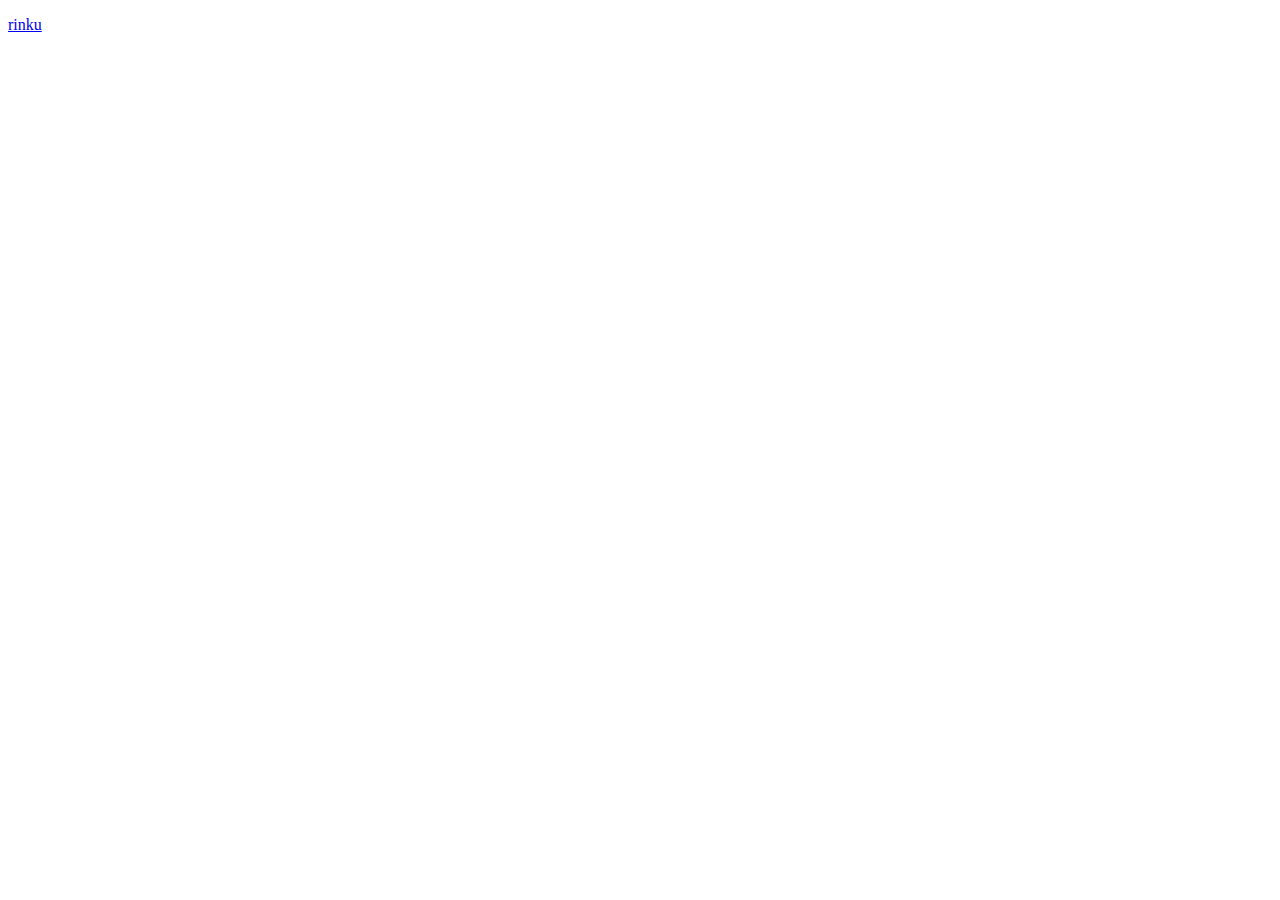
==== index.html @ a2728883 "第一回授業" ====
<!DOCTYPE html>
<html lang="ja">
  <head>
    <meta charset="UTF-8" />
    <meta http-equiv="X-UA-Compatible" content="IE=edge" />
    <meta name="viewport" content="width=device-width, initial-scale=1.0" />
    <link rel="stylesheet" href="./css/reset.css" />
    <link rel="stylesheet" href="./css/style.css" />
    <title>TeamOCA</title>
  </head>

  <body background="./img/xabout.jpg">
    <div class="container">
      <!-- ヘッダー -->
      <!-- <header class="header">
        <div class="header_container">
          <div class="header_logo">
            <img src="./img/logo.png" alt="" />
          </div>
          <div class="header_menu"></div>
        </div>
      </header> -->
    </div>
  </body>
  <a href="news.html"><p>rinku</p></a>
</html>
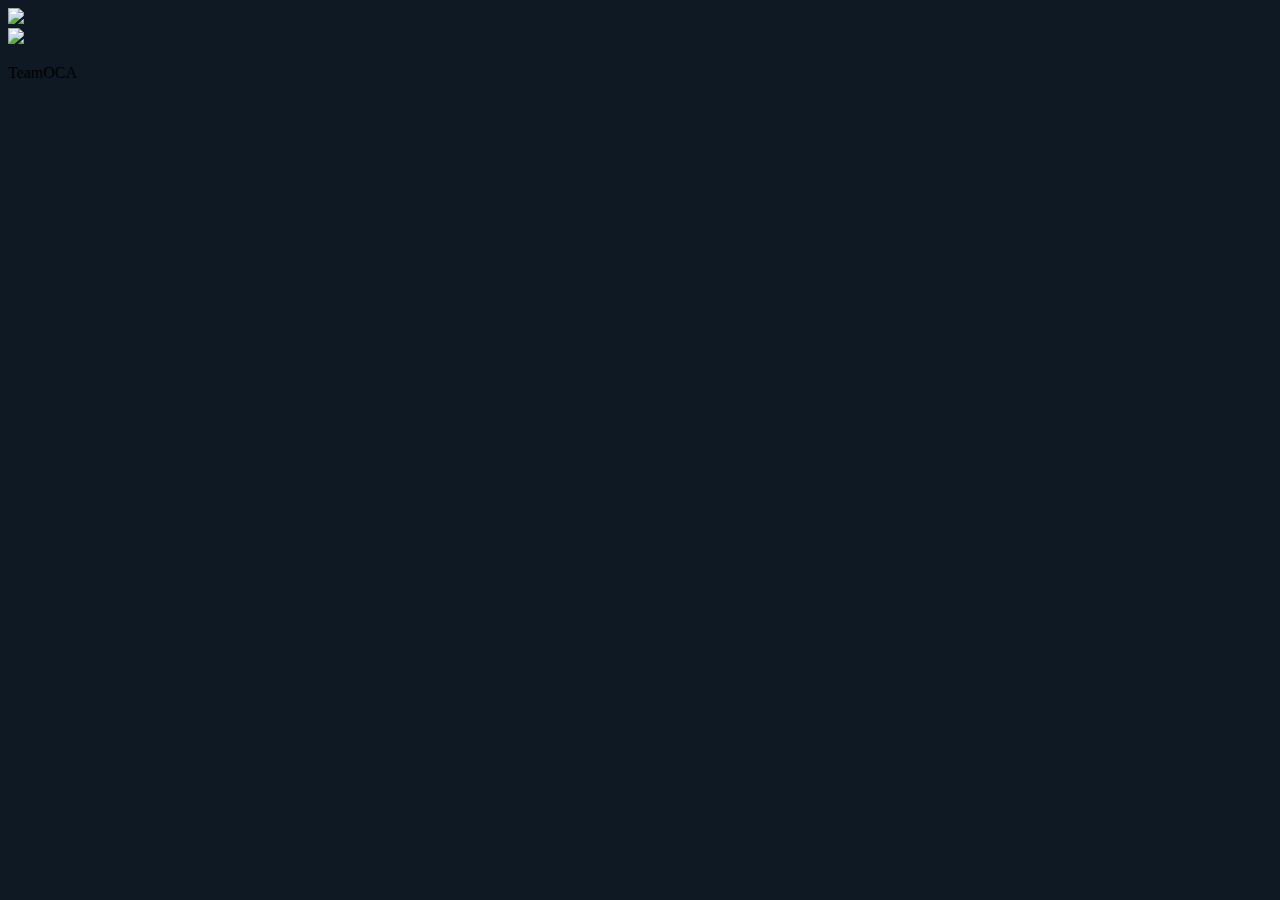
==== commit f2552f17: "第二回課題" ====
--- a/index.html
+++ b/index.html
@@ -9,18 +9,25 @@
     <title>TeamOCA</title>
   </head>
 
-  <body background="./img/xabout.jpg">
+  <body>
+    <img src="./img/logo.png" art="ヒト玉" style="width: 10vh" />
     <div class="container">
-      <!-- ヘッダー -->
-      <!-- <header class="header">
+      <img src="./img/about.jpg" />
+      <p class="header">TeamOCA</p>
+      <header class="header">
         <div class="header_container">
           <div class="header_logo">
-            <img src="./img/logo.png" alt="" />
+            <img src="./img/a" alt="" />
           </div>
           <div class="header_menu"></div>
         </div>
-      </header> -->
+      </header>
     </div>
   </body>
-  <a href="news.html"><p>rinku</p></a>
+  <!-- <a href="news.html"><p>rinku</p></a> -->
+
+  <style>
+    header {
+    }
+  </style>
 </html>
--- a/css/style.css
+++ b/css/style.css
@@ -0,0 +1,40 @@
+/* ページ全体 */
+
+body {
+  background-color: #0f1923;
+}
+
+/** ヘッダー */
+
+.hader {
+  color: aquamarine;
+  padding: 10px;
+}
+.header_container {
+  display: flex;
+  flex-direction: row;
+  justify-content: space-between;
+  padding: 14px 0 8px 0;
+}
+
+.header_logo {
+}
+
+.logo_image {
+}
+
+.header_menu {
+}
+
+/* リンク文字 */
+
+.header_menu_item a {
+}
+
+/* リンク文字ホバー時 */
+
+a:hover {
+}
+
+.contents_item h1 {
+}
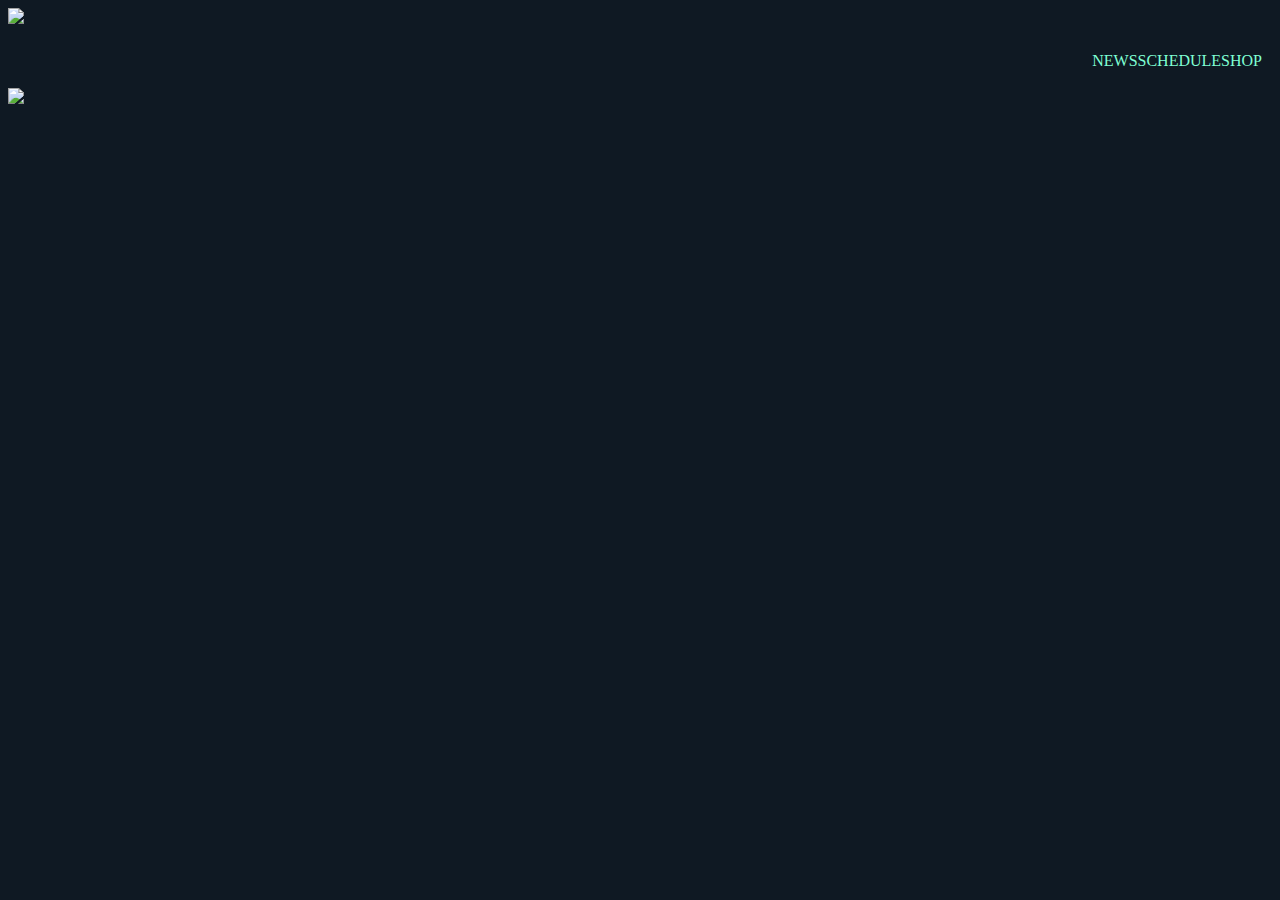
==== commit 4f8755e0: "第三回５月７日" ====
--- a/index.html
+++ b/index.html
@@ -10,24 +10,19 @@
   </head>
 
   <body>
-    <img src="./img/logo.png" art="ヒト玉" style="width: 10vh" />
+     <img src="./img/logo.png" art="ヒト玉" style="width: 5vh" padding:1px />
     <div class="container">
+       <header class="header">
+        <div class="header_container">
+          <div class="header_menu"> NEWS </div>
+          <div class="header_menu"> SCHEDULE </div>
+          <div class="header_menu"> SHOP </div>
+        </div>
+       </header>
       <img src="./img/about.jpg" />
-      <p class="header">TeamOCA</p>
-      <header class="header">
-        <div class="header_container">
-          <div class="header_logo">
-            <img src="./img/a" alt="" />
-          </div>
-          <div class="header_menu"></div>
-        </div>
-      </header>
+
     </div>
   </body>
   <!-- <a href="news.html"><p>rinku</p></a> -->
 
-  <style>
-    header {
-    }
-  </style>
 </html>
--- a/css/style.css
+++ b/css/style.css
@@ -6,14 +6,14 @@
 
 /** ヘッダー */
 
-.hader {
+.header {
   color: aquamarine;
-  padding: 10px;
+  padding: 10px
 }
 .header_container {
   display: flex;
   flex-direction: row;
-  justify-content: space-between;
+  justify-content: flex-end;
   padding: 14px 0 8px 0;
 }
 
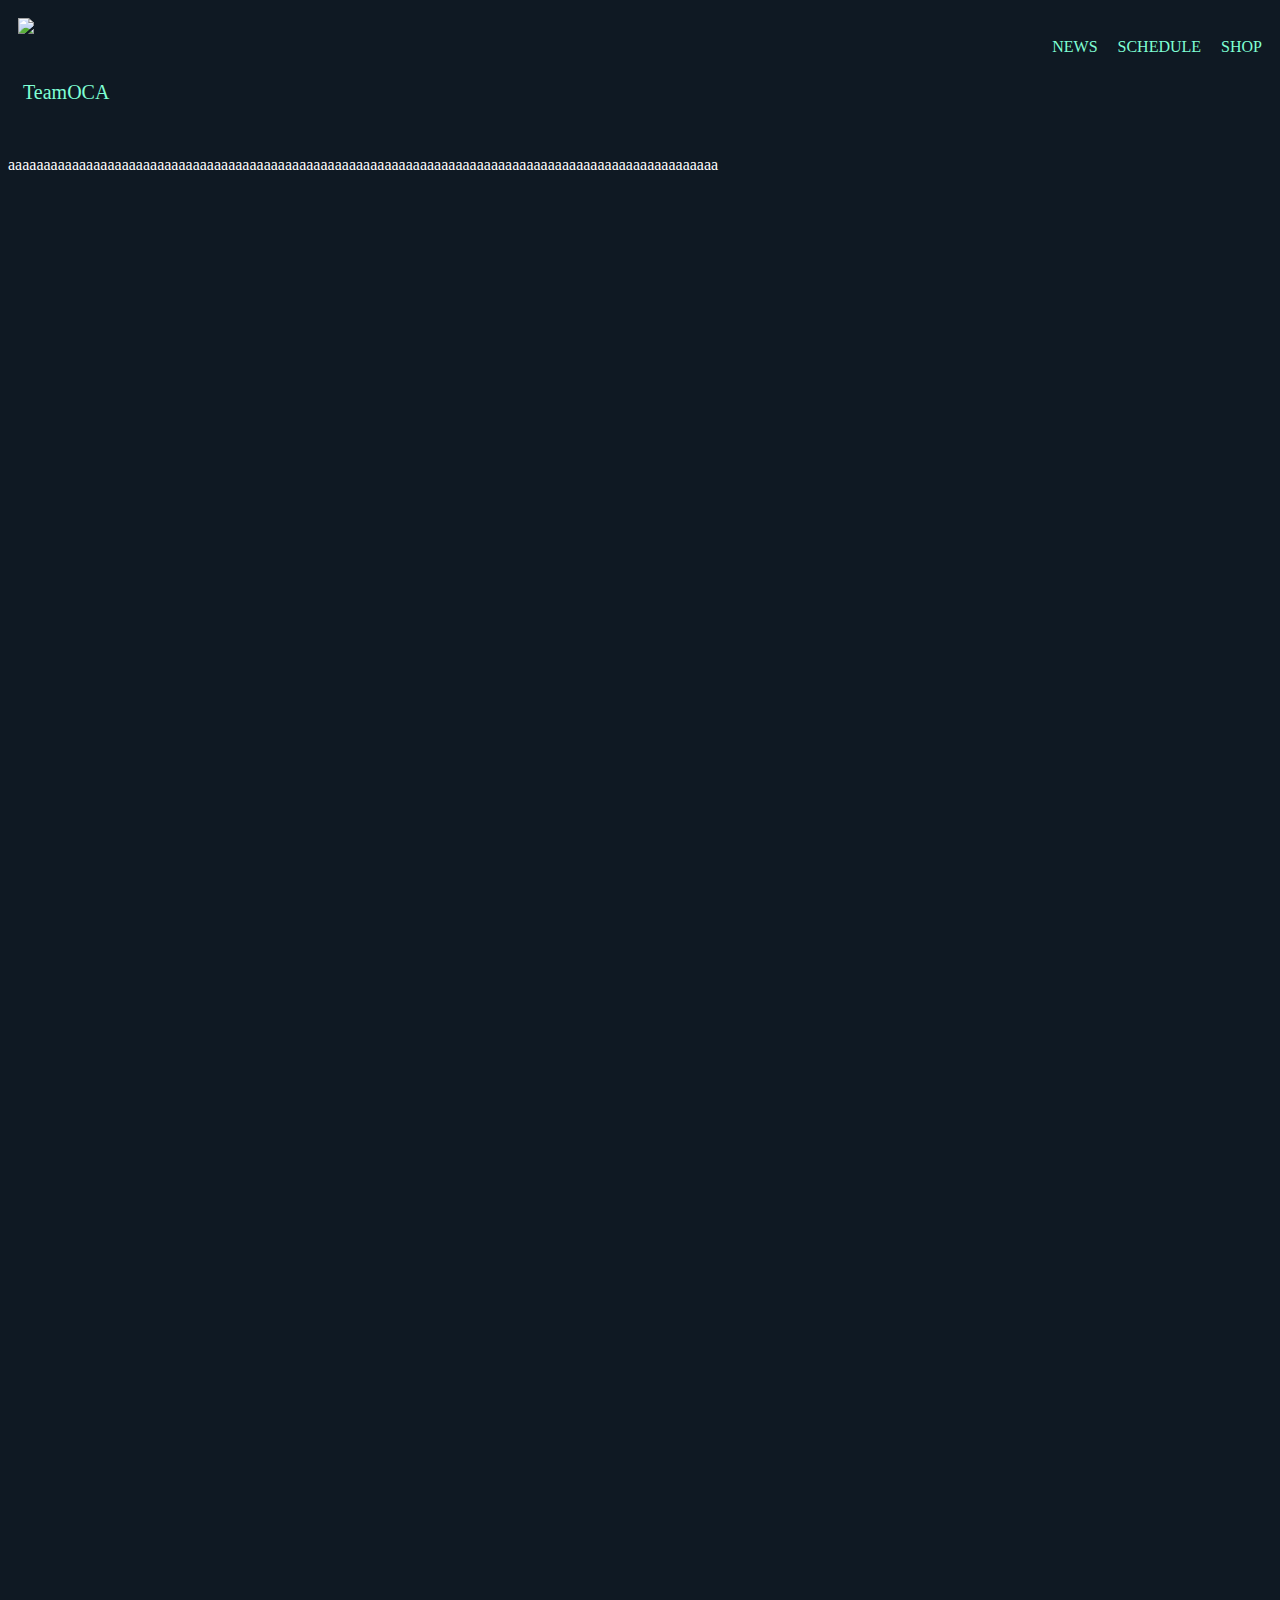
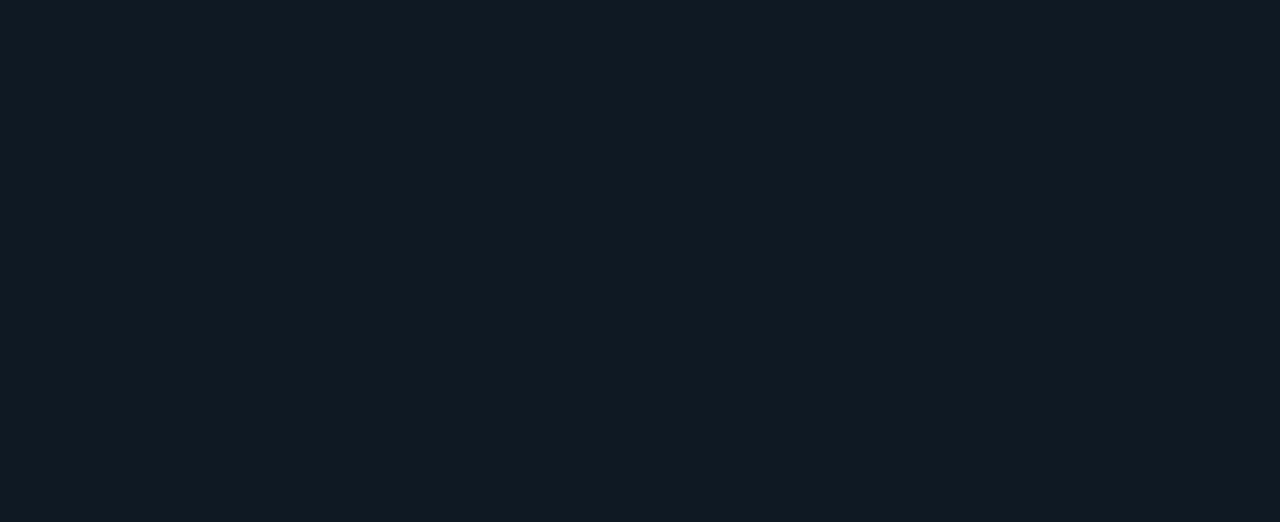
==== commit ccd54400: "第4回背景画像" ====
--- a/index.html
+++ b/index.html
@@ -10,19 +10,20 @@
   </head>
 
   <body>
-     <img src="./img/logo.png" art="ヒト玉" style="width: 5vh" padding:1px />
-    <div class="container">
-       <header class="header">
-        <div class="header_container">
-          <div class="header_menu"> NEWS </div>
-          <div class="header_menu"> SCHEDULE </div>
-          <div class="header_menu"> SHOP </div>
-        </div>
-       </header>
-      <img src="./img/about.jpg" />
-
+    <header class="header">
+      <img src="./img/logo.png" art="ヒト玉" style="width: 6vh" />
+      <div class="header_container">
+        <div class="header_menu">NEWS</div>
+        <div class="header_menu">SCHEDULE</div>
+        <div class="header_menu">SHOP</div>
+      </div>
+    </header>
+    <div class="description">
+      <div class="logo_image">TeamOCA</div>
+      <p class="setumei">
+        aaaaaaaaaaaaaaaaaaaaaaaaaaaaaaaaaaaaaaaaaaaaaaaaaaaaaaaaaaaaaaaaaaaaaaaaaaaaaaaaaaaaaaaaaaaaaaaaaaaa
+      </p>
     </div>
   </body>
   <!-- <a href="news.html"><p>rinku</p></a> -->
-
 </html>
--- a/css/style.css
+++ b/css/style.css
@@ -8,22 +8,35 @@
 
 .header {
   color: aquamarine;
-  padding: 10px
+  padding: 10px 0 0 10px;
 }
 .header_container {
   display: flex;
   flex-direction: row;
   justify-content: flex-end;
-  padding: 14px 0 8px 0;
+  padding: 0 0 10px 0;
 }
 
-.header_logo {
+.header_menu {
+  padding: 0px 10px 0px 10px;
+}
+
+.description {
+  height: 2048px;
+  width: 1365px;
+  background-image: url(img\about.jpg);
 }
 
 .logo_image {
+  font-size: 20px;
+  padding: 15px 0 0 15px;
+  color: aquamarine;
 }
 
-.header_menu {
+.setumei {
+  width: 50%;
+  color: white;
+  white-space: pre-wrap;
 }
 
 /* リンク文字 */
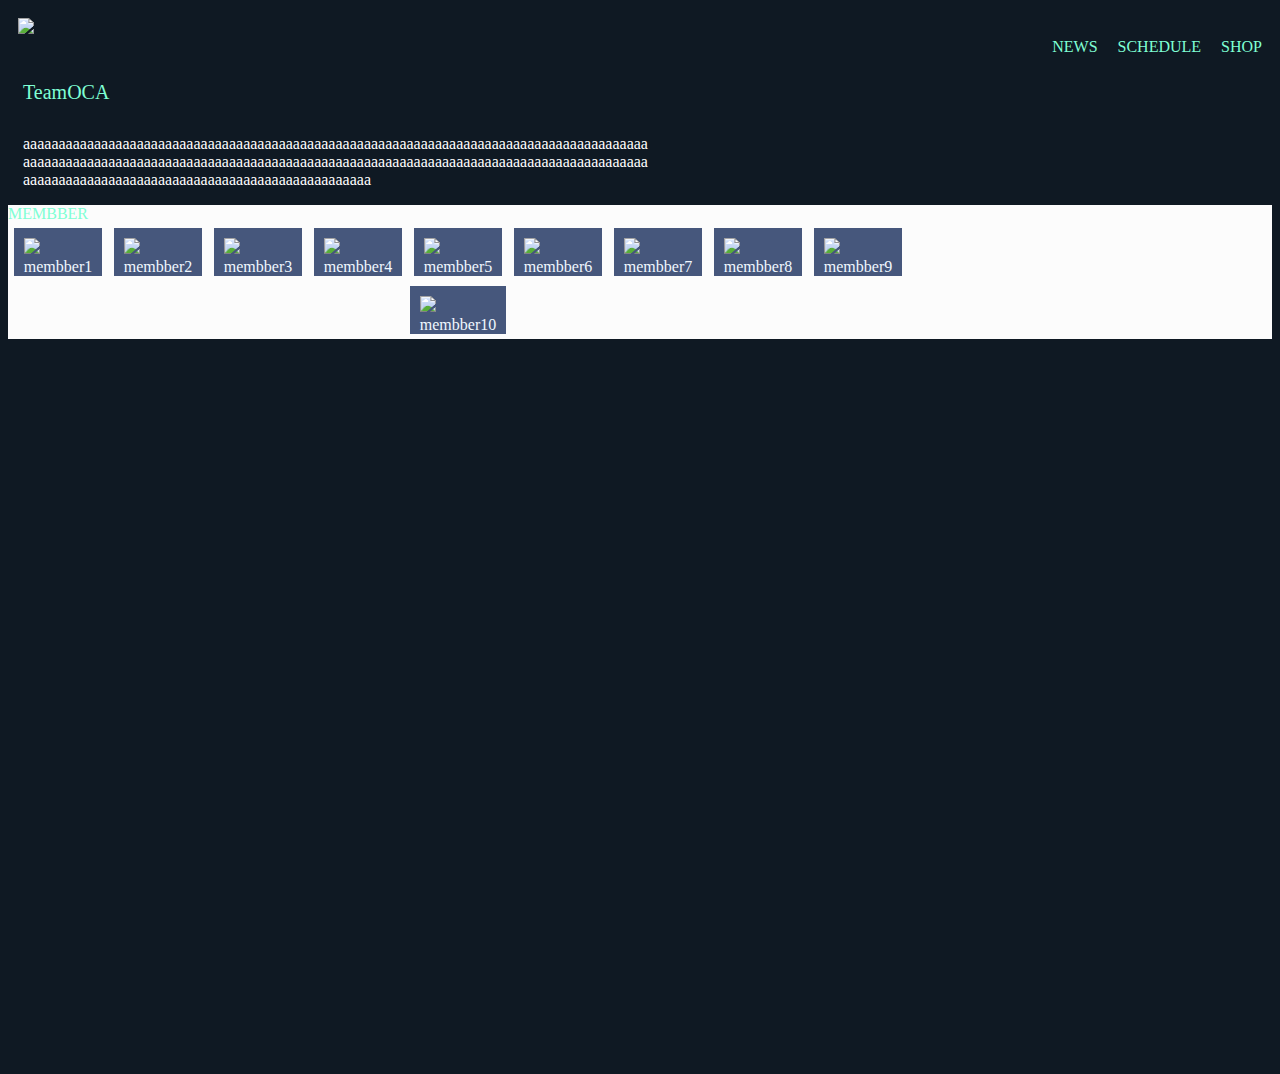
==== commit 15fe40ff: "第５回授業" ====
--- a/index.html
+++ b/index.html
@@ -21,8 +21,54 @@
     <div class="description">
       <div class="logo_image">TeamOCA</div>
       <p class="setumei">
-        aaaaaaaaaaaaaaaaaaaaaaaaaaaaaaaaaaaaaaaaaaaaaaaaaaaaaaaaaaaaaaaaaaaaaaaaaaaaaaaaaaaaaaaaaaaaaaaaaaaa
+        [base64]
       </p>
+      <div class="membber">
+        MEMBBER
+        <div class="membber_taitoru">
+          <div class="membber-item">
+            <img src="/img/member/member_01.jpeg" art="membber1" style="width: 15vh;"/>
+            <div>membber1</div>
+          </div>
+          <div class="membber-item">
+            <img src="\img\member\member_02.jpeg" art="membber2" style="width: 15vh;"/>
+            <div>membber2</div>
+          </div>
+          <div class="membber-item">
+            <img src="\img\member\member_03.jpeg" art="membber3" style="width: 15vh;"/>
+            <div>membber3</div>
+          </div>
+          <div class="membber-item">
+            <img src="\img\member\member_04.jpeg" art="membber4" style="width: 15vh;"/>
+            <div>membber4</div>
+          </div>
+          <div class="membber-item">
+            <img src="\img\member\member_05.jpeg" art="membber5" style="width: 15vh;"/>
+            <div>membber5</div>
+          </div>
+          <div class="membber-item">
+            <img src="\img\member\member_06.jpeg" art="membber6" style="width: 15vh;"/>
+            <div>membber6</div>
+          </div>
+          <div class="membber-item">
+            <img src="\img\member\member_07.jpeg" art="membber7" style="width: 15vh;"/>
+            <div>membber7</div>
+          </div>
+          <div class="membber-item">
+            <img src="\img\member\member_08.jpeg" art="membber8" style="width: 15vh;"/>
+            <div>membber8</div>
+          </div>
+          <div class="membber-item">
+            <img src="\img\member\member_09.jpeg" art="membber9" style="width: 15vh;"/>
+            <div>membber9</div>
+          </div>
+          <div class="membber-item">
+            <img src="\img\member\member_10.jpeg" art="membber10" style="width: 15vh;"/>
+            <div>membber10</div>
+          </div>
+          </div>
+        </div>
+      </div>
     </div>
   </body>
   <!-- <a href="news.html"><p>rinku</p></a> -->
--- a/css/style.css
+++ b/css/style.css
@@ -22,9 +22,10 @@
 }
 
 .description {
-  height: 2048px;
-  width: 1365px;
-  background-image: url(img\about.jpg);
+  height: 1000px;
+  width: 100%;
+  background-image: url(/img/about.jpg);
+  word-break: break-all;
 }
 
 .logo_image {
@@ -34,9 +35,30 @@
 }
 
 .setumei {
+  padding: 15px 0 0 15px;
   width: 50%;
   color: white;
-  white-space: pre-wrap;
+}
+
+.membber {
+  background-color: rgb(252, 252, 252);
+  color: aquamarine;
+  width: 100%;
+}
+
+.membber_taitoru {
+  display: flex;
+  flex-wrap: wrap;
+  justify-content: space-around;
+  align-items: center;
+  width: 100vh;
+}
+
+.membber-item {
+  background-color: rgb(70, 87, 124);
+  color: aliceblue;
+  padding: 10px 10px 0 10px;
+  margin: 5px;
 }
 
 /* リンク文字 */
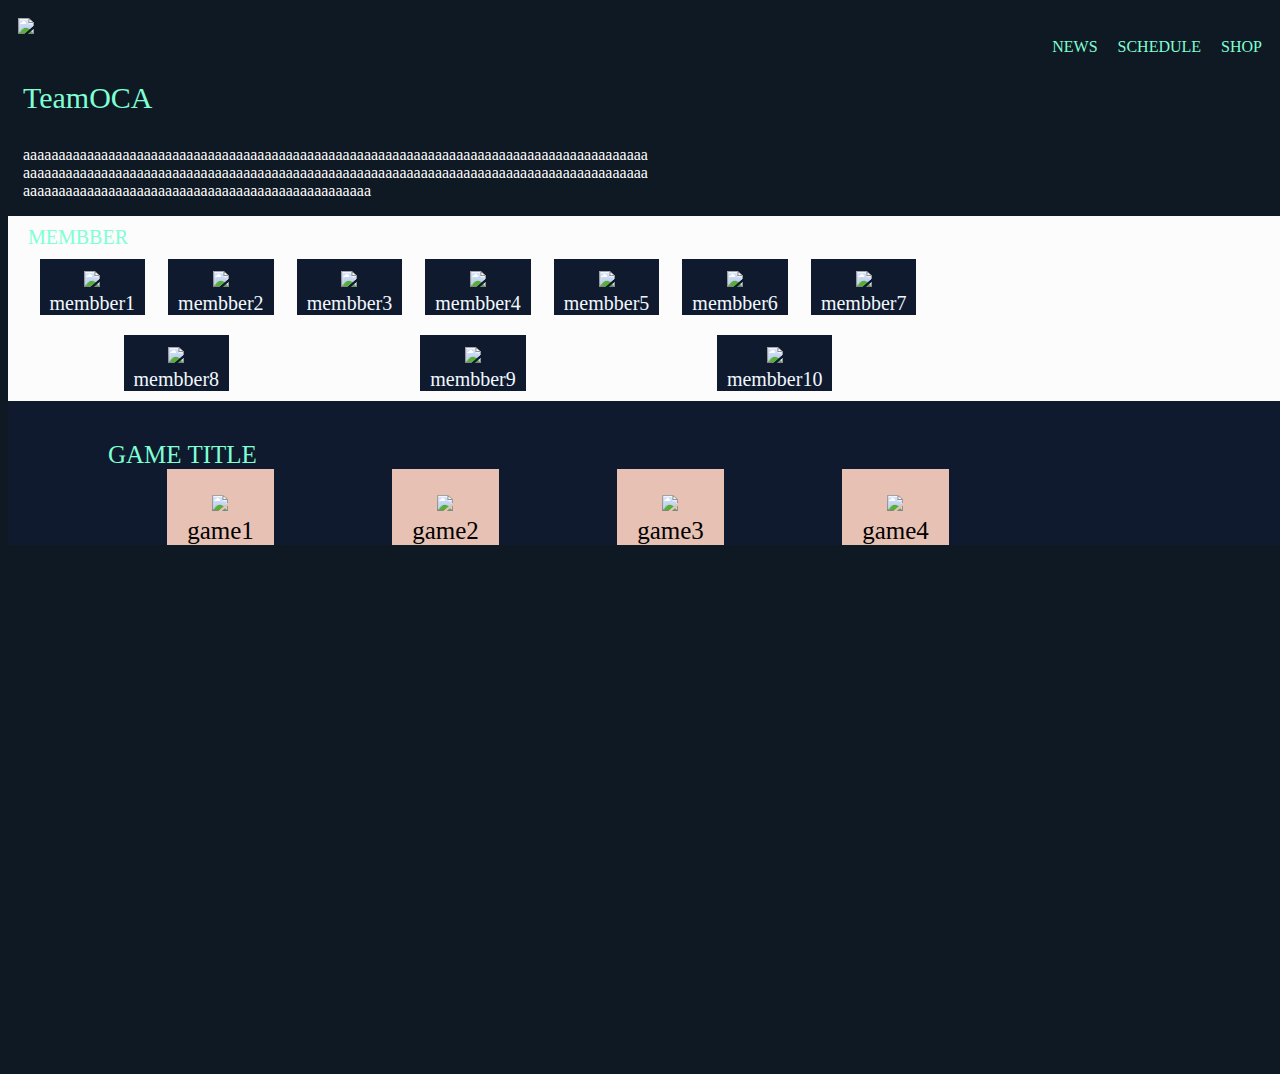
==== commit 642c6d26: "第五回" ====
--- a/index.html
+++ b/index.html
@@ -23,49 +23,109 @@
       <p class="setumei">
         [base64]
       </p>
-      <div class="membber">
+      <div class="membber_title">
         MEMBBER
-        <div class="membber_taitoru">
+        <div class="membber">
           <div class="membber-item">
-            <img src="/img/member/member_01.jpeg" art="membber1" style="width: 15vh;"/>
+            <img
+              src="/img/member/member_01.jpeg"
+              art="membber1"
+              style="width: 15vh"
+            />
             <div>membber1</div>
           </div>
           <div class="membber-item">
-            <img src="\img\member\member_02.jpeg" art="membber2" style="width: 15vh;"/>
+            <img
+              src="\img\member\member_02.jpeg"
+              art="membber2"
+              style="width: 15vh"
+            />
             <div>membber2</div>
           </div>
           <div class="membber-item">
-            <img src="\img\member\member_03.jpeg" art="membber3" style="width: 15vh;"/>
+            <img
+              src="\img\member\member_03.jpeg"
+              art="membber3"
+              style="width: 15vh"
+            />
             <div>membber3</div>
           </div>
           <div class="membber-item">
-            <img src="\img\member\member_04.jpeg" art="membber4" style="width: 15vh;"/>
+            <img
+              src="\img\member\member_04.jpeg"
+              art="membber4"
+              style="width: 15vh"
+            />
             <div>membber4</div>
           </div>
           <div class="membber-item">
-            <img src="\img\member\member_05.jpeg" art="membber5" style="width: 15vh;"/>
+            <img
+              src="\img\member\member_05.jpeg"
+              art="membber5"
+              style="width: 15vh"
+            />
             <div>membber5</div>
           </div>
           <div class="membber-item">
-            <img src="\img\member\member_06.jpeg" art="membber6" style="width: 15vh;"/>
+            <img
+              src="\img\member\member_06.jpeg"
+              art="membber6"
+              style="width: 15vh"
+            />
             <div>membber6</div>
           </div>
           <div class="membber-item">
-            <img src="\img\member\member_07.jpeg" art="membber7" style="width: 15vh;"/>
+            <img
+              src="\img\member\member_07.jpeg"
+              art="membber7"
+              style="width: 15vh"
+            />
             <div>membber7</div>
           </div>
           <div class="membber-item">
-            <img src="\img\member\member_08.jpeg" art="membber8" style="width: 15vh;"/>
+            <img
+              src="\img\member\member_08.jpeg"
+              art="membber8"
+              style="width: 15vh"
+            />
             <div>membber8</div>
           </div>
           <div class="membber-item">
-            <img src="\img\member\member_09.jpeg" art="membber9" style="width: 15vh;"/>
+            <img
+              src="\img\member\member_09.jpeg"
+              art="membber9"
+              style="width: 15vh"
+            />
             <div>membber9</div>
           </div>
           <div class="membber-item">
-            <img src="\img\member\member_10.jpeg" art="membber10" style="width: 15vh;"/>
+            <img
+              src="\img\member\member_10.jpeg"
+              art="membber10"
+              style="width: 15vh"
+            />
             <div>membber10</div>
           </div>
+        </div>
+      </div>
+      <div class="game_title">
+        GAME TITLE
+        <div class="game">
+          <div class="game_item">
+            <img src="/img\game\game_01.jpeg" art="GAME1" style="width: 15vh" />
+            <div>game1</div>
+          </div>
+          <div class="game_item">
+            <img src="/img\game\game_02.jpeg" art="GAME1" style="width: 15vh" />
+            <div>game2</div>
+          </div>
+          <div class="game_item">
+            <img src="/img\game\game_03.jpeg" art="GAME1" style="width: 15vh" />
+            <div>game3</div>
+          </div>
+          <div class="game_item">
+            <img src="/img\game\game_04.jpeg" art="GAME1" style="width: 15vh" />
+            <div>game4</div>
           </div>
         </div>
       </div>
--- a/css/style.css
+++ b/css/style.css
@@ -29,7 +29,7 @@
 }
 
 .logo_image {
-  font-size: 20px;
+  font-size: 30px;
   padding: 15px 0 0 15px;
   color: aquamarine;
 }
@@ -40,13 +40,15 @@
   color: white;
 }
 
-.membber {
+.membber_title {
   background-color: rgb(252, 252, 252);
   color: aquamarine;
   width: 100%;
+  padding: 10px 0 0 20px;
+  font-size: 20px;
 }
 
-.membber_taitoru {
+.membber {
   display: flex;
   flex-wrap: wrap;
   justify-content: space-around;
@@ -55,10 +57,33 @@
 }
 
 .membber-item {
-  background-color: rgb(70, 87, 124);
+  background-color: rgb(16, 26, 46);
   color: aliceblue;
   padding: 10px 10px 0 10px;
-  margin: 5px;
+  margin: 10px;
+  text-align: center;
+}
+
+.game_title {
+  background-color: rgb(16, 26, 46);
+  font-size: 25px;
+  color: aquamarine;
+  padding: 40px 0 0 100px;
+  width: 100%;
+}
+
+.game {
+  display: flex;
+  justify-content: space-around;
+  align-items: center;
+  width: 100vh;
+}
+
+.game_item {
+  background-color: rgb(231, 193, 180);
+  text-align: center;
+  padding: 20px 20px 0 20px;
+  color: black;
 }
 
 /* リンク文字 */
